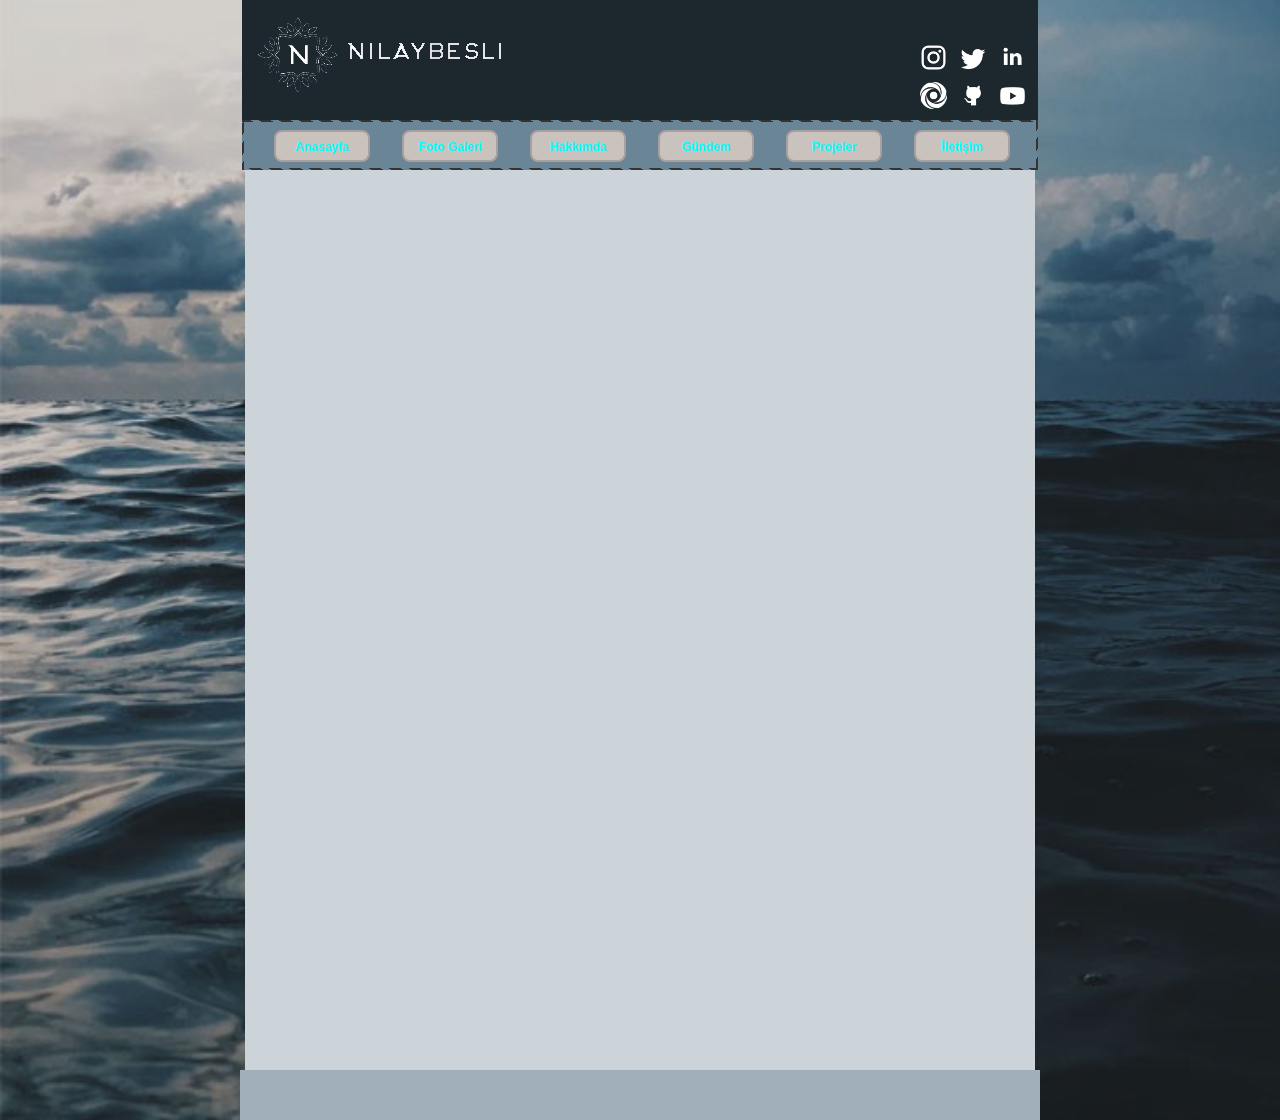
==== finans.html @ 57e89106 "29.05.2021" ====
<!DOCTYPE html>
<html lang="tr">
<head>
<meta http-equiv="Content-Type" content ="text/html"; charset="utf-8" />
<title>Nilay Beşli Kişisel Web Sitesi</title>
<meta name="description" content ="Nilay Beşli Kişisel Web Sitesi">
<meta name="keywords" content="nilay,besli,bandirma,odev,html,css">
<link rel="stylesheet" href="style.css">
</head>
    
<body>
    <div id="sayfa">
        <header id = "banner">
            <div id="logo" >
                <a href="index.html">
                <img src="img/nilaylogo.png" alt="Nilay Besli" title="Nilay Besli"> </a>
            </div> 
            <div id="sosyal">
                <a href="https://www.instagram.com/niilay1/"><img id="ikon" src="img/ig.png"></a>
                <a href="https://www.twitter.com"><img id="ikon" src="img/twitter.png"></a>
                <a href="https://www.linkedin.com/in/nilay-be%C5%9Fli-a21b95193/"><img id="ikon" src="img/linkedin.png"></a>
                <a href="https://replit.com/@nilaybesli"><img id="ikon" src="img/repli.png"></a>
                <a href="https://github.com/nilaybesli"><img id="ikon" src="img/github.png"></a>
                <a href="https://www.youtube.com/"><img id="ikon" src="img/youtube.png"></a>

            </div>
        </header>

        <nav id="anamenu">
            <ul> 
            <li> <a href="index.html"> Anasayfa</a></li>
            <li> <a href="fotogaleri.html"> Foto Galeri</a></li>
            <li> <a href="hakkimda.html"> Hakkımda</a></li>
            <li> <a href="gundem.html"> Gündem</a></li>
            <li> <a href="projeler.html"> Projeler</a></li>
            <li> <a href="iletisim.html"> İletişim</a></li>

            </ul>
        </nav>

        <article id ="icerik">
            <iframe class="kripto" width="390" height="300" src="https://tr.widgets.investing.com/top-cryptocurrencies?theme=darkTheme"  frameborder="0" allowtransparency="true" marginwidth="0" marginheight="0"></iframe><div class="poweredBy" style="font-family: Arial, Helvetica, sans-serif;"></div>
            <iframe class="crypto" width="390" height="300" src="https://tr.widgets.investing.com/live-currency-cross-rates?theme=darkTheme"  frameborder="0" allowtransparency="true" marginwidth="0" marginheight="0"></iframe><div class="poweredBy" style="font-family: Arial, Helvetica, sans-serif;"></div>
            <iframe  width="790"  height="400" src="https://tr.widgets.investing.com/crypto-currency-rates?theme=darkTheme&pairs=945629,997650,1001803,1010773,940810,1010776"  frameborder="0" allowtransparency="true" marginwidth="0" marginheight="0"></iframe><div class="poweredBy" style="font-family: Arial, Helvetica, sans-serif;"></div>
        </article>

        <footer id="altmenu">
        </footer>

    </div>


</body>

</html>
---- style.css ----
/***** RESET *****/
html, body, div, span, applet, object, iframe, h1, h2, h3, h4, h5, h6, p, blockquote, pre, a, abbr, acronym, address, big, cite, code,del, dfn, em, font, img, ins, kbd, q, s, samp,
small, strike, sub, sup, tt, var, b, u, i, center, dl, dt, dd, ol, ul, li,fieldset, form, label, legend,table, caption, tbody, tfoot, thead, tr {
	margin: 0;
	padding: 0;
	border: 0;
	outline: 0;
	/*font-size: 100%;
	vertical-align: baseline;*/
}
html, body {height:100%;}
body {line-height: 1;}
ol, ul {list-style: none;}
blockquote, q {quotes: none;}
blockquote:before, blockquote:after, q:before, q:after {content: '';content: none;}
table {border-collapse: collapse;border-spacing: 0;} 
textarea {overflow:auto;}

/***** RESET *****/



.hepsi{
    width:760px;
    height: auto;
    margin:10px auto;
}


.anamenu{
    width: 400px;
    height: 50px;
}
body{
    height: 100%;
    background-position: center;
    background-repeat: no-repeat;
    background-size: cover;
    background-color: #1e262e;
    background-image: url("img/arkaplan.jpg");
    font-family: 'Open Sans',sans-serif;

}

#sayfa{
    width: 800px ;
    min-height: 500px;
    border-width: 1px;
    margin: auto;
}
/* banner*/
#banner{
    width: 796px;
    height: 120px;
    background-color: #1c282e;
    margin:0 auto;
    
    

}
#logo{
    width:100px;
    height: 80;
    border-width: 1px;
    position: relative;
    top: 10px;
    left: 10px;
    float:left;

}

#sosyal{
    width:180px;
    height: 80;
    border-width: 1px;
    position: relative;
    top: 50px;
    right: 10px;
    float: right;

}

/* icerik kismi*/
#icerik{
    width: 790px;
    height: 900px;
    margin:0 auto;
    background-color:#ccd3d9        
    
}


.harita{
    margin-left: 50px;
}
.crypto{
    margin-top:25px;

}
.kripto{
	margin-top:25px;
	margin-bottom: 50px ; 
    float: right;   
}

/* alt kÃƒÆ’Ã†â€™Ãƒâ€ Ã¢â‚¬â„¢ÃƒÆ’Ã¢â‚¬Â ÃƒÂ¢Ã¢â€šÂ¬Ã¢â€žÂ¢ÃƒÆ’Ã†â€™Ãƒâ€šÃ‚Â¢ÃƒÆ’Ã‚Â¢ÃƒÂ¢Ã¢â€šÂ¬Ã…Â¡Ãƒâ€šÃ‚Â¬ÃƒÆ’Ã¢â‚¬Â¦Ãƒâ€šÃ‚Â¾ÃƒÆ’Ã†â€™Ãƒâ€ Ã¢â‚¬â„¢ÃƒÆ’Ã‚Â¢ÃƒÂ¢Ã¢â‚¬Å¡Ã‚Â¬Ãƒâ€¦Ã‚Â¡ÃƒÆ’Ã†â€™ÃƒÂ¢Ã¢â€šÂ¬Ã…Â¡ÃƒÆ’Ã¢â‚¬Å¡Ãƒâ€šÃ‚Â±sÃƒÆ’Ã†â€™Ãƒâ€ Ã¢â‚¬â„¢ÃƒÆ’Ã¢â‚¬Â ÃƒÂ¢Ã¢â€šÂ¬Ã¢â€žÂ¢ÃƒÆ’Ã†â€™Ãƒâ€šÃ‚Â¢ÃƒÆ’Ã‚Â¢ÃƒÂ¢Ã¢â€šÂ¬Ã…Â¡Ãƒâ€šÃ‚Â¬ÃƒÆ’Ã¢â‚¬Â¦Ãƒâ€šÃ‚Â¾ÃƒÆ’Ã†â€™Ãƒâ€ Ã¢â‚¬â„¢ÃƒÆ’Ã‚Â¢ÃƒÂ¢Ã¢â‚¬Å¡Ã‚Â¬Ãƒâ€¦Ã‚Â¡ÃƒÆ’Ã†â€™ÃƒÂ¢Ã¢â€šÂ¬Ã…Â¡ÃƒÆ’Ã¢â‚¬Å¡Ãƒâ€šÃ‚Â±m */
#altmenu{
    width: 100%;
    height: 50px;
    background-color: #a1afba;
}

/* logo */
#logo{
    width: 100px;
    height: 80px;
    border-width: 1px;
    position:relative;
    top:10px;
    left:10px;
    float:left;
}
#sosyal{
    width: 150px; 
    float:right;
/* margin-left: 200px;*/
    height: 0px;
    border-width: 1px;
   position: relative;
   top:40px;
   right:10px; 
   left:28px;

}
#ikon{
    width: 35px;
    height: 35px;

}
/* ANA MENU */
#anamenu{
    width: 796px;
    height: 50px;
    background-color: #6a8595;
    margin:0 auto;
    background-image: repeating-linear-gradient(-55deg, #333333, #333333 18.62px, transparent 19px, transparent 31.740000000000002px, #333333 32px), repeating-linear-gradient(35deg, #333333, #333333 18.62px, transparent 19px, transparent 31.740000000000002px, #333333 32px), repeating-linear-gradient(125deg, #333333, #333333 18.62px, transparent 19px, transparent 31.740000000000002px, #333333 32px), repeating-linear-gradient(215deg, #333333, #333333 18.62px, transparent 19px, transparent 31.740000000000002px, #333333 32px);
    background-image: repeating-linear-gradient(-60deg, #333333, #333333 6px, transparent 6px, transparent 10px, #333333 10px), repeating-linear-gradient(30deg, #333333, #333333 6px, transparent 6px, transparent 10px, #333333 10px), repeating-linear-gradient(120deg, #333333, #333333 6px, transparent 6px, transparent 10px, #333333 10px), repeating-linear-gradient(210deg, #333333, #333333 6px, transparent 6px, transparent 10px, #333333 10px);
    background-size: 2px calc(100% + 22px), calc(100% + 22px) 2px, 2px calc(100% + 22px) , calc(100% + 22px) 2px;
    background-position: 0 0, 0 0, 100% 0, 0 100%;
    background-repeat: no-repeat;
    animation: borderAnimation 1s infinite linear;
}
@keyframes borderAnimation {
    from { background-position: 0 0, -20px 0, 100% -20px, 0 100%; }
    to { background-position: 0 -20px, 0 0, 100% 0, -20px 100%; }
    }
#anamenu ul{
    list-style-type: none;
}
#anamenu ul li{
    width:80px;
    border-style:solid;
    border-width: 2px;
    border-radius: 8px;
    border-color:rgb(168 160 159);
    background-color: #cac3bd;
    float:left;
    padding: 6px;
    margin-left: 32px;
    position: relative;
    top:10px;
    text-align: center;
    
    
}

#anamenu ul a{
    font-family: Verdana, Geneva, Tahoma, sans-serif;
    text-decoration: none;
    font-weight: bold;
    font-size: 12px;

}


#anamenu ul a:link{
    color: cyan;
}

#anamenu ul a:visited{
color: brown;
}

#anamenu ul a:hover{
    color: gray;
    text-decoration: underline;
}

#anamenu ul a:active{
color: crimson;
}

/* icerik css */

#icerik li{
    width:200px;
    border-style:solid;
    border-width: 2px;
    border-radius: 8px;
    border-color:rgb(134 128 61);
    background-color: #cac3bd;
    float:left;
    padding: 30px;
    margin-left: 100px;
    margin-top:30%;
    position: relative;
    text-align: center;
    
    
}

#icerik li a{
    font-family: Verdana, Geneva, Tahoma, sans-serif;
    text-decoration: none;
    font-weight: bold;
    font-size: 12px;

}


#icerik li a:link{
    color: cyan;
}

#icerik li a:visited{
color: brown;
}

#icerik li a:hover{
    color: gray;
    text-decoration: underline;
}

#icerik li a:active{
color: crimson;
}

/* iletisim */
@import url(https://fonts.googleapis.com/css?family=Open+Sans:400italic,400,300,600);

.container {
	max-width:400px;
	width:100%;
    padding:50px;
	position:relative;
}

#icerik h1{
	padding:60px 0px 0px 40px;
} 
#icerik h3{
		padding:60px 0px 0px 40px;

}
#icerik h2{
		padding:0px 0px 20px 50px;

}
#contact input[type="text"], #contact input[type="email"], #contact textarea, #contact button[type="submit"] { font:400 12px/16px "Open Sans", Helvetica, Arial, sans-serif; }

#contact {
	width:400px;
	height:400px;
	background:#F9F9F9;
	padding:25px;
	margin-top:-370px;
	margin-left:270px;
}

#contact h3 {
	color: #F96;
	display: block;
	font-size: 30px;
	font-weight: 400;
	margin-bottom:15px;
}


fieldset {
	border: medium none !important;
	margin: 0 0 10px;
	min-width: 100%;
	padding: 0;
	width: 100%;
}

#contact input[type="text"], #contact input[type="email"], #contact textarea {
	width:378px;
	border:1px solid #CCC;
	background:#FFF;
	margin:0 0 5px;
	padding: 10px;
}

#contact input[type="text"]:hover, #contact input[type="email"]:hover,  #contact textarea:hover {
	-webkit-transition:border-color 0.3s ease-in-out;
	-moz-transition:border-color 0.3s ease-in-out;
	transition:border-color 0.3s ease-in-out;
	border:1px solid #AAA;
}

#contact textarea {
	height:100px;
	max-width:100%;
  resize:none;
}

#contact button[type="submit"] {
	cursor:pointer;
	width:100%;
	border:none;
	background:#0CF;
	color:#FFF;
	margin:0 0 5px;
	padding:10px;
	font-size:15px;
}

#contact button[type="submit"]:hover {
	background:#09C;
	-webkit-transition:background 0.3s ease-in-out;
	-moz-transition:background 0.3s ease-in-out;
	transition:background-color 0.3s ease-in-out;
}

#contact button[type="submit"]:active { box-shadow:inset 0 1px 3px rgba(0, 0, 0, 0.5); }

#contact input:focus, #contact textarea:focus {
	outline:0;
	border:1px solid #999;
}
::-webkit-input-placeholder {
 color:#888;
}
:-moz-placeholder {
 color:#888;
}
::-moz-placeholder {
 color:#888;
}
:-ms-input-placeholder {
 color:#888;
}
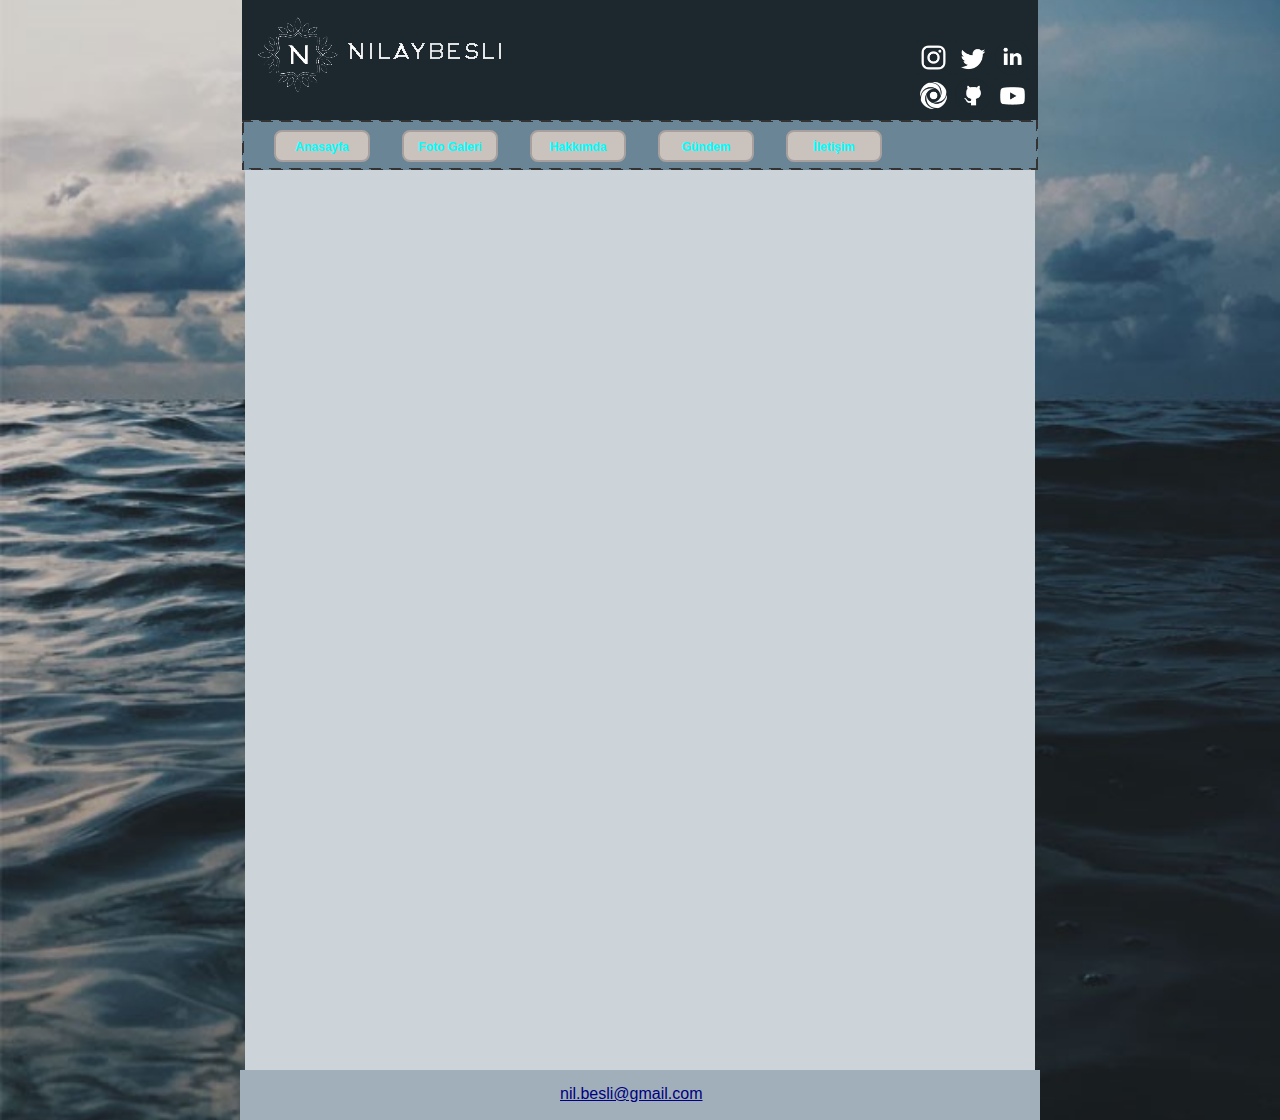
==== commit df6518d5: "last commit" ====
--- a/finans.html
+++ b/finans.html
@@ -1,11 +1,15 @@
 <!DOCTYPE html>
 <html lang="tr">
+
 <head>
-<meta http-equiv="Content-Type" content ="text/html"; charset="utf-8" />
-<title>Nilay Beşli Kişisel Web Sitesi</title>
-<meta name="description" content ="Nilay Beşli Kişisel Web Sitesi">
-<meta name="keywords" content="nilay,besli,bandirma,odev,html,css">
-<link rel="stylesheet" href="style.css">
+    <meta http-equiv="Content-Type" content ="text/html"; charset="utf-8" />
+    <title>Nilay Beşli Kişisel Web Sitesi</title>
+
+    <meta name="description" content ="Nilay Beşli Kişisel Web Sitesi">
+    <meta name="keywords" content="nilay,besli,bandirma,odev,html,css">
+    <meta name = ”viewport” content = "width = device-width, initial-scale = 1 ">
+
+    <link rel="stylesheet" href="style.css">
 </head>
     
 <body>
@@ -15,26 +19,25 @@
                 <a href="index.html">
                 <img src="img/nilaylogo.png" alt="Nilay Besli" title="Nilay Besli"> </a>
             </div> 
+
             <div id="sosyal">
-                <a href="https://www.instagram.com/niilay1/"><img id="ikon" src="img/ig.png"></a>
-                <a href="https://www.twitter.com"><img id="ikon" src="img/twitter.png"></a>
-                <a href="https://www.linkedin.com/in/nilay-be%C5%9Fli-a21b95193/"><img id="ikon" src="img/linkedin.png"></a>
-                <a href="https://replit.com/@nilaybesli"><img id="ikon" src="img/repli.png"></a>
-                <a href="https://github.com/nilaybesli"><img id="ikon" src="img/github.png"></a>
-                <a href="https://www.youtube.com/"><img id="ikon" src="img/youtube.png"></a>
+                <a href="https://www.instagram.com/niilay1/" target="_blank"><img id="ikon" src="img/ig.png" ></a>
+                <a href="https://www.twitter.com" target="_blank" ><img id="ikon" src="img/twitter.png"></a>
+                <a href="https://www.linkedin.com/in/nilay-be%C5%9Fli-a21b95193/ " target="_blank"><img id="ikon" src="img/linkedin.png"></a>
+                <a href="https://replit.com/@nilaybesli" target="_blank" ><img id="ikon" src="img/repli.png"></a>
+                <a href="https://github.com/nilaybesli" target="_blank"><img id="ikon" src="img/github.png"></a>
+                <a href="https://www.youtube.com/" target="_blank"><img id="ikon" src="img/youtube.png"></a>
+            </div>
 
-            </div>
         </header>
 
         <nav id="anamenu">
             <ul> 
-            <li> <a href="index.html"> Anasayfa</a></li>
-            <li> <a href="fotogaleri.html"> Foto Galeri</a></li>
-            <li> <a href="hakkimda.html"> Hakkımda</a></li>
-            <li> <a href="gundem.html"> Gündem</a></li>
-            <li> <a href="projeler.html"> Projeler</a></li>
-            <li> <a href="iletisim.html"> İletişim</a></li>
-
+                <li> <a href="index.html"> Anasayfa</a></li>
+                <li> <a href="fotogaleri.html"> Foto Galeri</a></li>
+                <li> <a href="hakkimda.html"> Hakkımda</a></li>
+                <li> <a href="gundem.html"> Gündem</a></li>
+                <li> <a href="iletisim.html"> İletişim</a></li>
             </ul>
         </nav>
 
@@ -45,11 +48,12 @@
         </article>
 
         <footer id="altmenu">
+            <br>
+            <a href="https://mail.google.com/mail/u/0/?tab=rm&ogbl#inbox" target="_blank" style="text-align: center; color: navy; margin-left: 40%;">nil.besli@gmail.com</a>
         </footer>
 
     </div>
 
-
 </body>
 
 </html> --- a/style.css
+++ b/style.css
@@ -103,7 +103,7 @@
     float: right;   
 }
 
-/* alt kÃƒÆ’Ã†â€™Ãƒâ€ Ã¢â‚¬â„¢ÃƒÆ’Ã¢â‚¬Â ÃƒÂ¢Ã¢â€šÂ¬Ã¢â€žÂ¢ÃƒÆ’Ã†â€™Ãƒâ€šÃ‚Â¢ÃƒÆ’Ã‚Â¢ÃƒÂ¢Ã¢â€šÂ¬Ã…Â¡Ãƒâ€šÃ‚Â¬ÃƒÆ’Ã¢â‚¬Â¦Ãƒâ€šÃ‚Â¾ÃƒÆ’Ã†â€™Ãƒâ€ Ã¢â‚¬â„¢ÃƒÆ’Ã‚Â¢ÃƒÂ¢Ã¢â‚¬Å¡Ã‚Â¬Ãƒâ€¦Ã‚Â¡ÃƒÆ’Ã†â€™ÃƒÂ¢Ã¢â€šÂ¬Ã…Â¡ÃƒÆ’Ã¢â‚¬Å¡Ãƒâ€šÃ‚Â±sÃƒÆ’Ã†â€™Ãƒâ€ Ã¢â‚¬â„¢ÃƒÆ’Ã¢â‚¬Â ÃƒÂ¢Ã¢â€šÂ¬Ã¢â€žÂ¢ÃƒÆ’Ã†â€™Ãƒâ€šÃ‚Â¢ÃƒÆ’Ã‚Â¢ÃƒÂ¢Ã¢â€šÂ¬Ã…Â¡Ãƒâ€šÃ‚Â¬ÃƒÆ’Ã¢â‚¬Â¦Ãƒâ€šÃ‚Â¾ÃƒÆ’Ã†â€™Ãƒâ€ Ã¢â‚¬â„¢ÃƒÆ’Ã‚Â¢ÃƒÂ¢Ã¢â‚¬Å¡Ã‚Â¬Ãƒâ€¦Ã‚Â¡ÃƒÆ’Ã†â€™ÃƒÂ¢Ã¢â€šÂ¬Ã…Â¡ÃƒÆ’Ã¢â‚¬Å¡Ãƒâ€šÃ‚Â±m */
+/* alt menu */
 #altmenu{
     width: 100%;
     height: 50px;
@@ -123,13 +123,12 @@
 #sosyal{
     width: 150px; 
     float:right;
-/* margin-left: 200px;*/
     height: 0px;
     border-width: 1px;
-   position: relative;
-   top:40px;
-   right:10px; 
-   left:28px;
+    position: relative;
+    top:40px;
+    right:10px; 
+    left:28px;
 
 }
 #ikon{
@@ -202,7 +201,7 @@
 
 /* icerik css */
 
-#icerik li{
+.icerik_gundem li{
     width:200px;
     border-style:solid;
     border-width: 2px;
@@ -219,7 +218,7 @@
     
 }
 
-#icerik li a{
+.icerik li a{
     font-family: Verdana, Geneva, Tahoma, sans-serif;
     text-decoration: none;
     font-weight: bold;
@@ -228,27 +227,27 @@
 }
 
 
-#icerik li a:link{
+.icerik_gundem li a:link{
     color: cyan;
 }
 
-#icerik li a:visited{
+.icerik_gundem li a:visited{
 color: brown;
 }
 
-#icerik li a:hover{
+.icerik_gundem li a:hover{
     color: gray;
     text-decoration: underline;
 }
 
-#icerik li a:active{
+.icerik_gundem li a:active{
 color: crimson;
 }
 
 /* iletisim */
 @import url(https://fonts.googleapis.com/css?family=Open+Sans:400italic,400,300,600);
 
-.container {
+.container_iletisim  {
 	max-width:400px;
 	width:100%;
     padding:50px;
@@ -351,3 +350,121 @@
 :-ms-input-placeholder {
  color:#888;
 }
+
+/* foto */
+ .main{
+     width: 80%;
+     padding: 10px;
+     background-color: white;
+     margin: auto;
+     box-shadow: 0px 5px 30px 1px gray;
+    }
+ .main img{
+     width: 100%;
+ }
+
+.other {
+    display: grid;
+    grid-template-columns: repeat(3, 1fr);
+    grid-gap: 5px;
+} 
+
+.other  li:hover {
+    box-shadow: 1px 1px 10px 5px gray;
+}
+.other  ul li img{
+    width: 10%;
+    
+}
+.icerik_foto li{
+    width:150px;
+    border-style:solid;
+    border-width: 2px;
+    border-radius: 8px;
+    border-color:rgb(134 128 61);
+    background-color: #cac3bd;
+    float:left;
+    margin-left:35px;
+    padding: 20px;
+    margin-top:25%;
+    position: relative;
+    text-align: center;
+    
+    
+}
+
+#hava {
+    float:right;
+    padding:40px;
+    margin-top: -240px;
+
+
+}
+
+#spoti{
+    width: 250px;
+    height: 250px;
+    margin-left: 30%;
+    margin-top: 100px;
+}
+#hk{
+    margin-left: 150px;
+}
+#playPauseButton{
+  position: relative;
+  /* the button's background color */
+  background: #fff; 
+  border: none;
+  outline:none;
+  height: 5em;
+  width: 5em;
+  font-size: 2em; 
+  box-shadow: 0px 2px 5px rgba(0, 0, 0, .3);
+  cursor:pointer;
+   /* the button's a circle */ 
+	-moz-border-radius: 5em;
+	-webkit-border-radius: 5em;
+	border-radius: 5em;
+  
+}
+
+#playPauseButton:focus{
+  outline:none;
+}
+
+ /* the button's top layer: size, shape, appearance */
+#playPauseButton:before {
+  content: "";
+  position: absolute;
+  top: 1.5em;
+   /* for visual centering */
+  left: 1.67em;
+  height: 0;
+  border-style: solid;
+  border-width: 1em 0 1em 2em;
+  /* create shape with color */
+  border-color: transparent transparent transparent #4b6fbd; 
+  transition: .218s ease;
+}
+
+#playPauseButton:hover:before {
+  height: 2em;
+  border-width: 0 0 0 2em;
+}
+
+ /* the button's mouseover/click/hover layer: size, shape, appearance */
+#playPauseButton:after {
+  content: "";
+  position: absolute;
+  background: inherit;
+  width: 0;
+  height: 2em;
+  top: 1.5em;
+   /* for visual centering */
+  left: 2.42em;
+  transition: .218s ease;
+}
+
+#playPauseButton:hover:after {
+  width: .5em;
+}